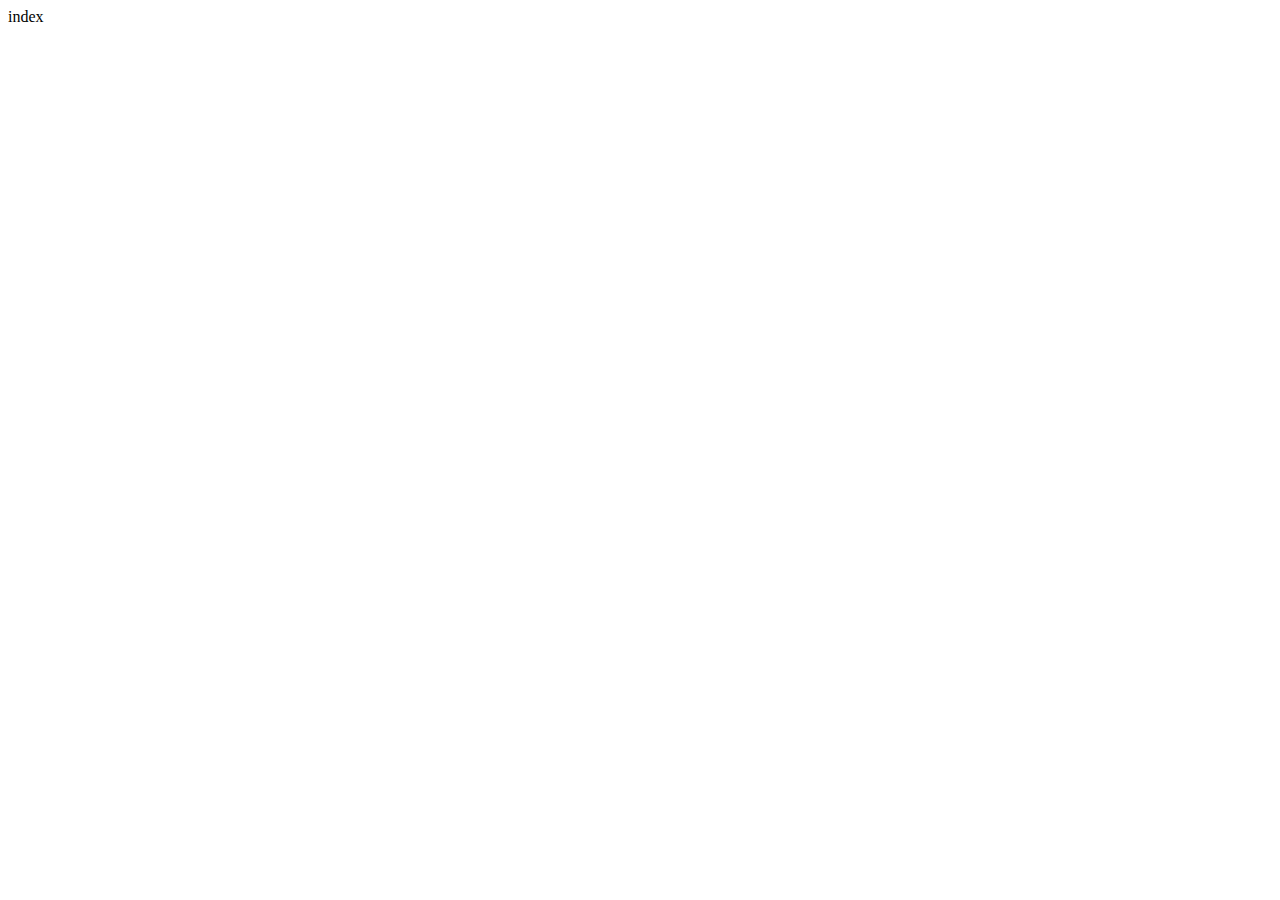
==== index.html @ ecf6234e "Add files via upload" ====
<!DOCTYPE html>
<html lang="ja">
<head>
	<meta charset="UTF-8">
	<meta http-equiv="X-UA-Compatible" content="IE=edge">
	<meta name="viewport" content="width=device-width, initial-scale=1.0">
	<title>index</title>
</head>
<body>
	index
	<script>
		console.log('2023/01/18 17:24')
	</script>
</body>
</html>
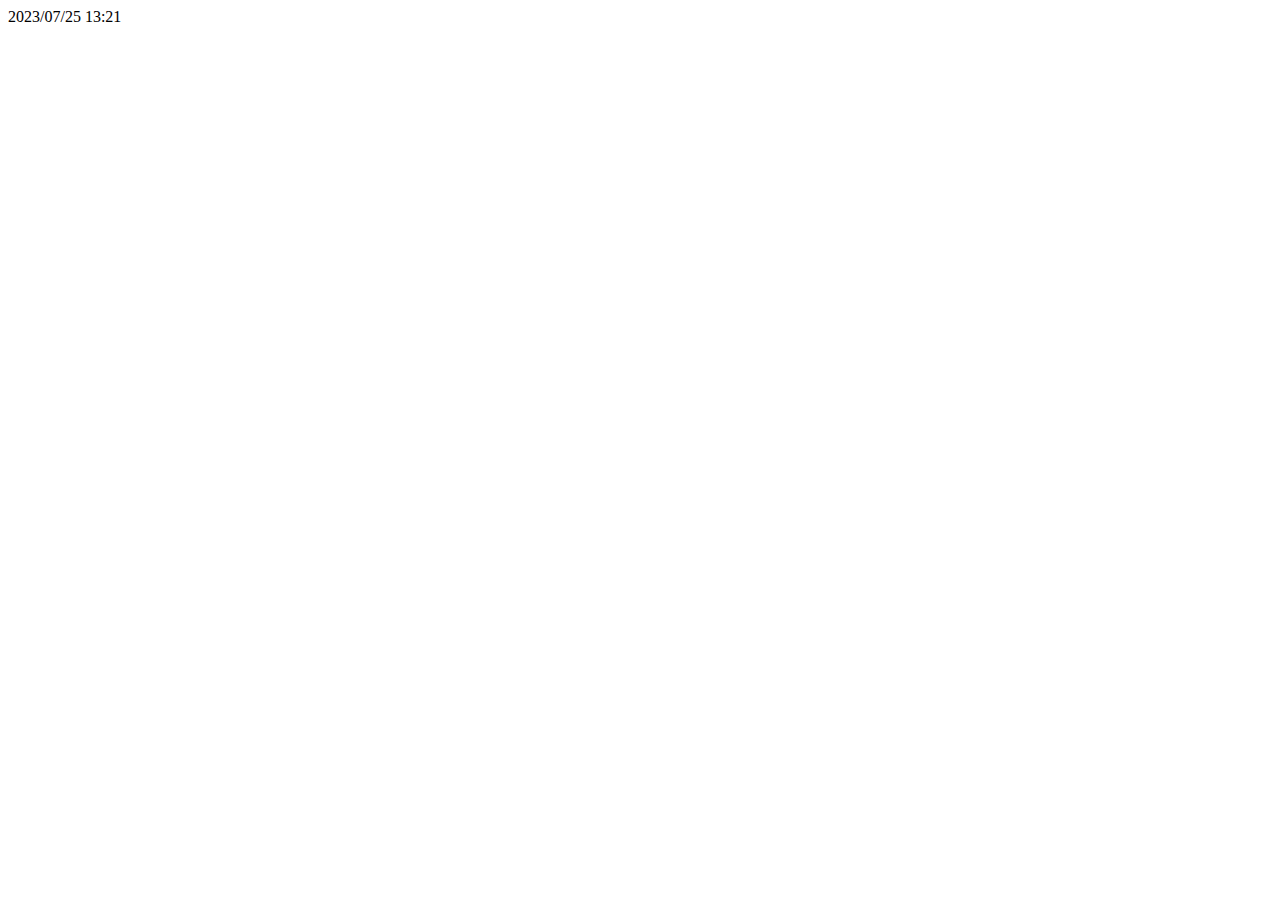
==== commit 14451661: "Add files via upload" ====
--- a/index.html
+++ b/index.html
@@ -7,9 +7,6 @@
 	<title>index</title>
 </head>
 <body>
-	index
-	<script>
-		console.log('2023/01/18 17:24')
-	</script>
+2023/07/25 13:21
 </body>
 </html>